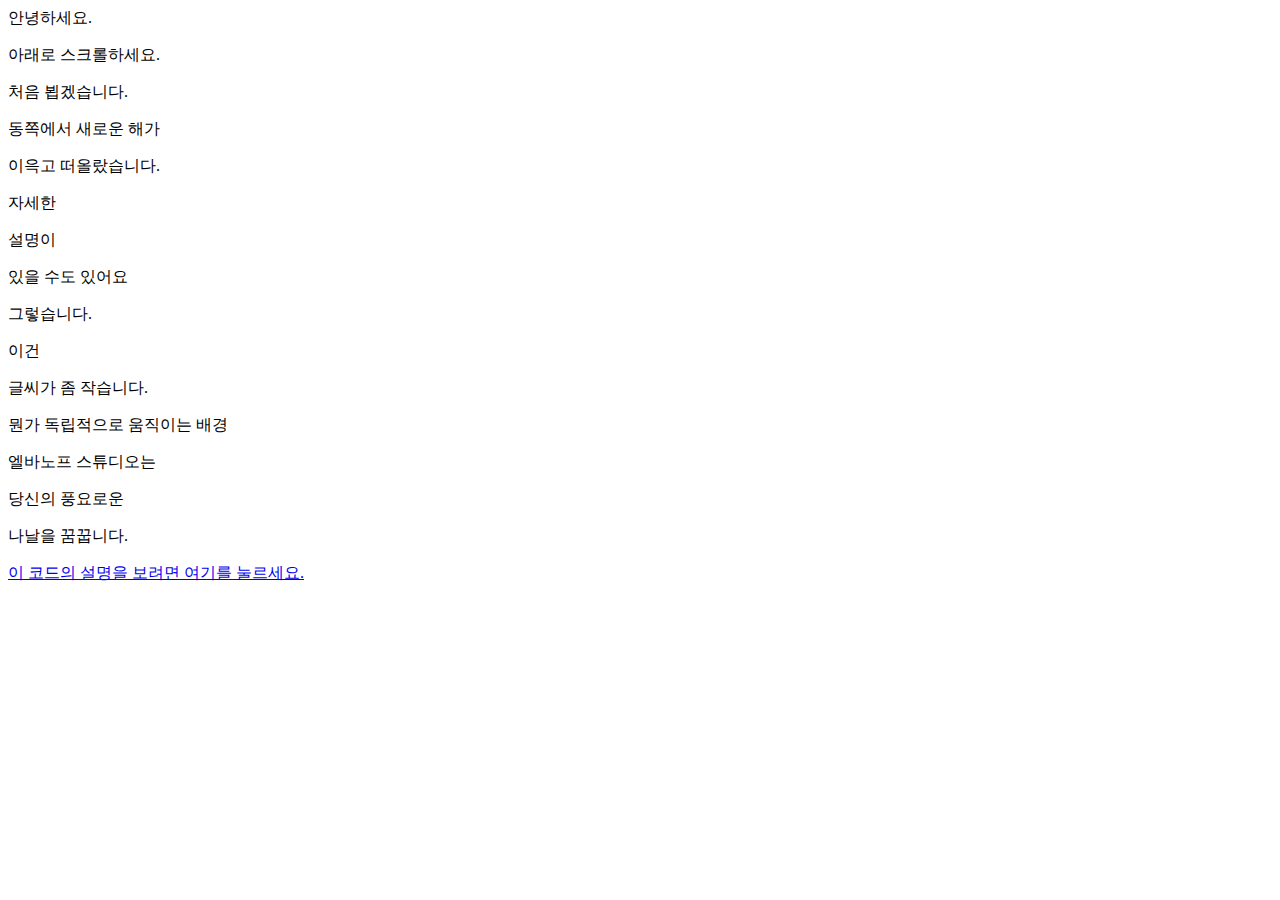
==== index.html @ fb64a360 "Create index.html" ====
<html>

<head>
    <meta charset="utf-8">
    <title>도그풋 메이</title>  
</head>

<body>
  <script type="text/javascript" src="script.js"></script>
  <div id="app">
    <main class="sticky-container" ref="sticky-container">
      <div class="sticky">
        <div class="slide-container">
          <div class="slide" ref="sl1">
            <div class="slide-big-text">
              <p>안녕하세요.</p>
            </div>
          </div>
          <div class="scdown" ref="scdown">
            <div class="scdown-text">
              아래로 스크롤하세요.
            </div>
          </div>
          <div class="slide" ref="sl2">
            <div class="slide-big-text">
              <p>처음 뵙겠습니다.</p>
            </div>
          </div>
          <div class="slide sl3" ref="sl3">
            <div class="slide-big-text">
              <p>
                동쪽에서 새로운 해가
              </p>
              <p>이윽고 떠올랐습니다.</p>
            </div>
          </div>
          <div class="slide slide-left sl4" ref="sl4">
            <div class="sl4-content">
              <div class="slide-big-text" ref="sl4-big">
                <p ref="sl4-big-1">자세한</p>
                <p ref="sl4-big-2">설명이</p>
                <p ref="sl4-big-3">있을 수도 있어요</p>
              </div>
              <div class="slide-small-text">
                <p>
                  그렇습니다.
                </p>
                <p>
                  이건
                </p>
                <p>
                  글씨가 좀 작습니다.
                </p>
              </div>
            </div>
          </div>
          <div class="wave" ref="wave">
            뭔가 독립적으로 움직이는 배경
          </div>

          <div class="slide slide-left sl5" ref="sl5">
            <div class="slide-big-text">
              <p>엘바노프 스튜디오는</p>
              <p>당신의 풍요로운</p>
              <p>나날을 꿈꿉니다.</p>
            </div>
            <div class="go-surf-wrapper">
              <a href="https://elvanov.com/2195" target="_blank">이 코드의 설명을 보려면 여기를 눌르세요.</a>
            </div>
          </div>
        </div>
      </div>
    </main>

  </div>
</body>

</html>
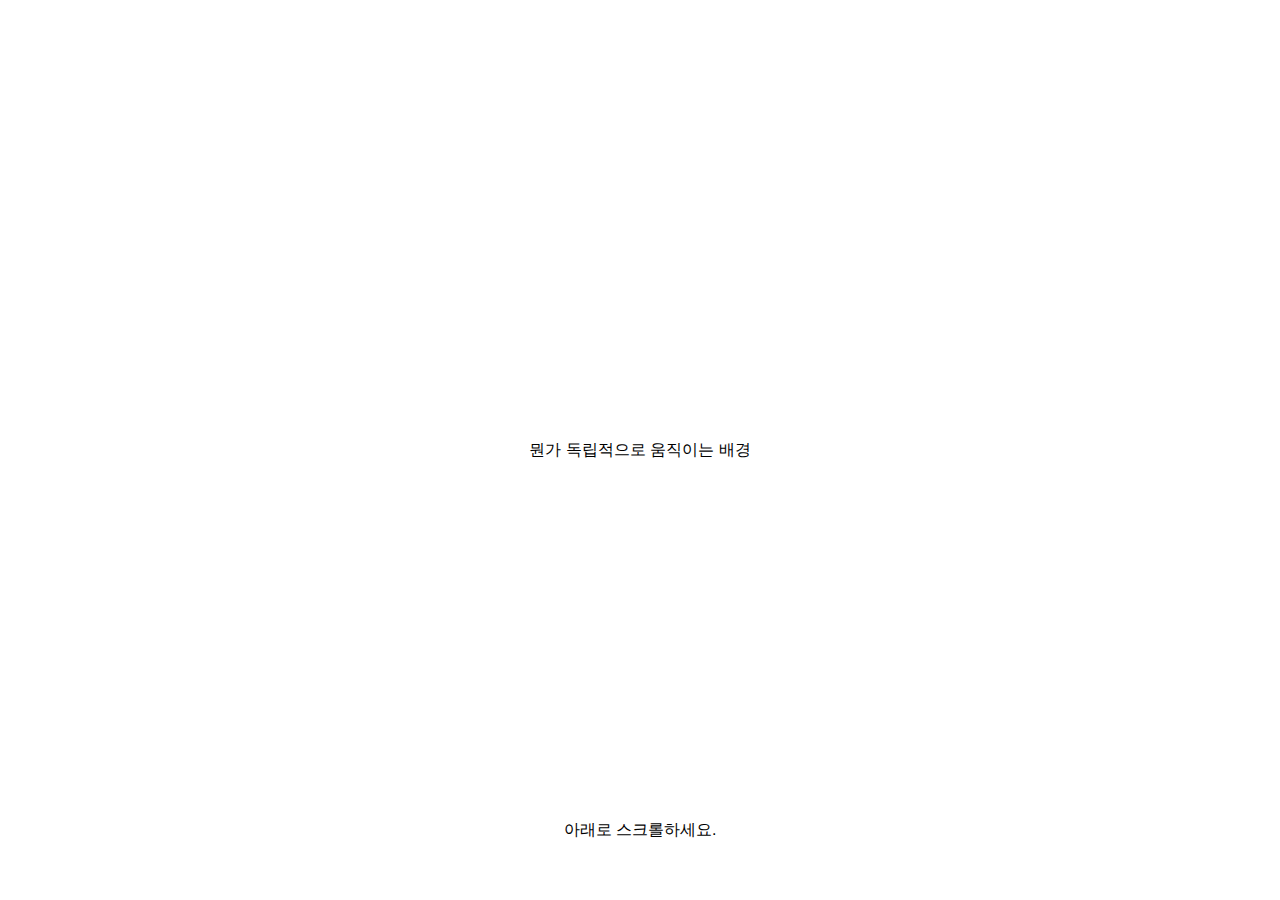
==== commit ac993be2: "Update index.html" ====
--- a/index.html
+++ b/index.html
@@ -3,6 +3,7 @@
 <head>
     <meta charset="utf-8">
     <title>도그풋 메이</title>  
+    <link href="style.css" rel="stylesheet">
 </head>
 
 <body>
--- a/style.css
+++ b/style.css
@@ -0,0 +1,72 @@
+body {
+  padding: 0;
+  margin: 0;
+}
+
+#app {
+  font-family: Avenir, Helvetica, Arial, sans-serif;
+  text-align: center;
+}
+
+
+.c2 {
+  height: 400px;
+}
+
+.sticky {
+  position: sticky;
+  top: 0;
+  width: 100%;
+  height: 100vh;
+}
+
+.slide-container {
+  position: relative;
+  display: flex;
+  align-items: center;
+  justify-content: center;
+  width: 100%;
+  height: 100%;
+}
+.slide {
+  position: absolute;
+  display: none;
+  z-index: 0;
+}
+.slide.enabled {
+  display: block;
+}
+
+.slide-big-text p {
+  margin: 0;
+  font-size: 45px;
+  font-weight: bold;
+  line-height: 1.35;
+  letter-spacing: -1.5px;
+  word-spacing: 1.5px;
+  text-align: center;
+}
+
+
+.slide-small-text {
+  margin-top: 20px;
+  margin-left: 5px;
+}
+
+.slide-small-text p {
+  font-size: 18px;
+  margin: 0;
+}
+
+.scdown {
+  position: absolute;
+  padding: 30px 0;
+  width: 100%;
+  height: 50px;
+  text-align: center;
+  bottom: 0px;
+}
+
+// .scdown-text {
+//   transform: translate(0, 20vh); 
+// }
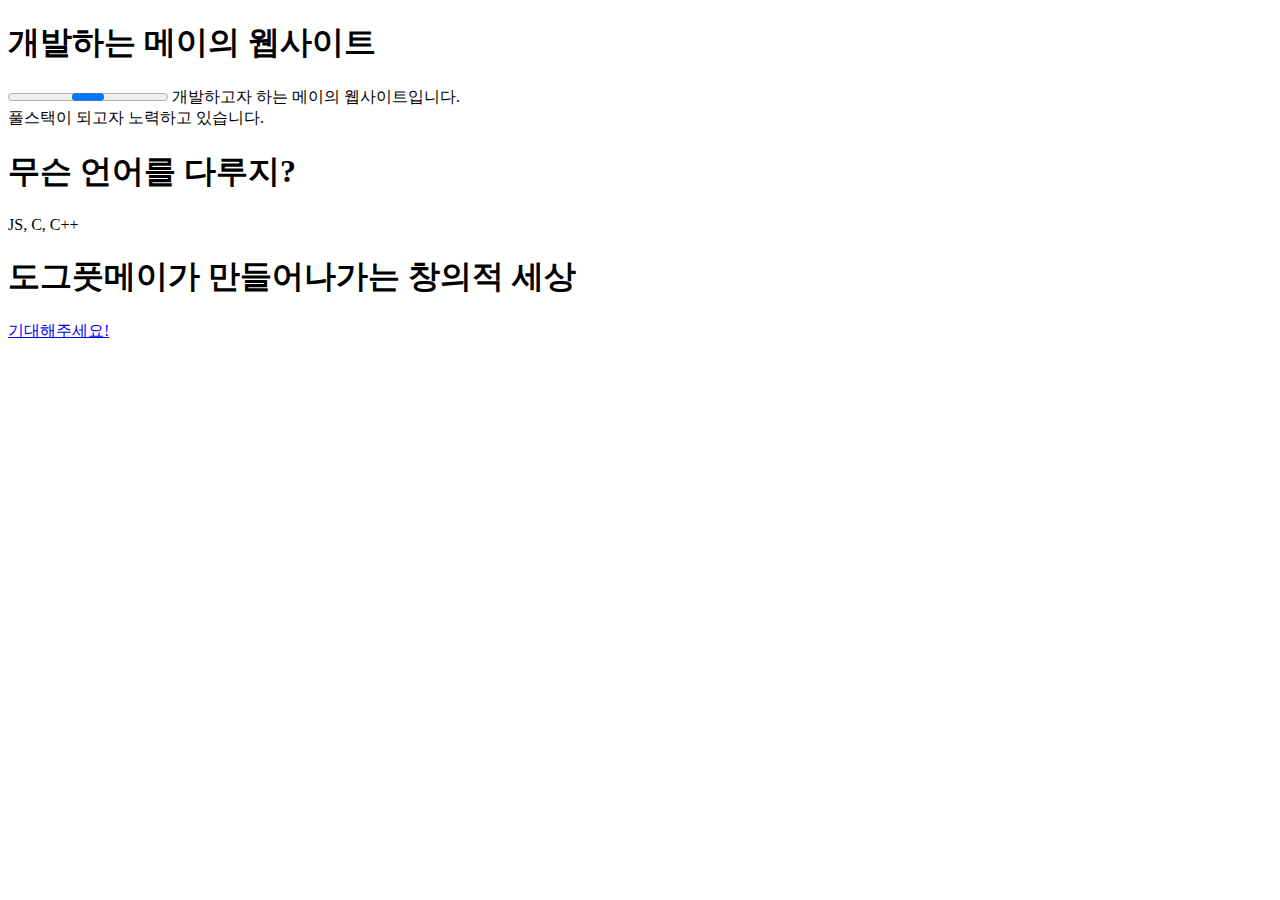
==== commit fd2232d1: "Update index.html" ====
--- a/index.html
+++ b/index.html
@@ -1,79 +1,35 @@
-<html>
+<!DOCTYPE html>
+<html lang="ko">
+<head>
+    <meta charset="UTF-8">
+    <meta http-equiv="X-UA-Compatible" content="IE=edge">
+    <meta name="viewport" content="width=device-width, initial-scale=1.0">
+    <title>Document</title>
+    <style>
+        @font-face {
+          font-family: 'ANB';
+          font-style: Bold;
+          font-weight: Bold;
+          src: url('ANB.eot'),
+               url('ANB.woff') format('woff'), 
+               url('ANB.woff2') format('woff2'),       
+               url('ANB.ttf')  format('truetype'); 
 
-<head>
-    <meta charset="utf-8">
-    <title>도그풋 메이</title>  
-    <link href="style.css" rel="stylesheet">
+         }
+
+         * {
+             font-family: 'ANB';
+         }
+    </style>
 </head>
-
 <body>
-  <script type="text/javascript" src="script.js"></script>
-  <div id="app">
-    <main class="sticky-container" ref="sticky-container">
-      <div class="sticky">
-        <div class="slide-container">
-          <div class="slide" ref="sl1">
-            <div class="slide-big-text">
-              <p>안녕하세요.</p>
-            </div>
-          </div>
-          <div class="scdown" ref="scdown">
-            <div class="scdown-text">
-              아래로 스크롤하세요.
-            </div>
-          </div>
-          <div class="slide" ref="sl2">
-            <div class="slide-big-text">
-              <p>처음 뵙겠습니다.</p>
-            </div>
-          </div>
-          <div class="slide sl3" ref="sl3">
-            <div class="slide-big-text">
-              <p>
-                동쪽에서 새로운 해가
-              </p>
-              <p>이윽고 떠올랐습니다.</p>
-            </div>
-          </div>
-          <div class="slide slide-left sl4" ref="sl4">
-            <div class="sl4-content">
-              <div class="slide-big-text" ref="sl4-big">
-                <p ref="sl4-big-1">자세한</p>
-                <p ref="sl4-big-2">설명이</p>
-                <p ref="sl4-big-3">있을 수도 있어요</p>
-              </div>
-              <div class="slide-small-text">
-                <p>
-                  그렇습니다.
-                </p>
-                <p>
-                  이건
-                </p>
-                <p>
-                  글씨가 좀 작습니다.
-                </p>
-              </div>
-            </div>
-          </div>
-          <div class="wave" ref="wave">
-            뭔가 독립적으로 움직이는 배경
-          </div>
-
-          <div class="slide slide-left sl5" ref="sl5">
-            <div class="slide-big-text">
-              <p>엘바노프 스튜디오는</p>
-              <p>당신의 풍요로운</p>
-              <p>나날을 꿈꿉니다.</p>
-            </div>
-            <div class="go-surf-wrapper">
-              <a href="https://elvanov.com/2195" target="_blank">이 코드의 설명을 보려면 여기를 눌르세요.</a>
-            </div>
-          </div>
-        </div>
-      </div>
-    </main>
-
-  </div>
+    <h1>개발하는 메이의 웹사이트</h1>
+    <progress></progress>
+    개발하고자 하는 메이의 웹사이트입니다.<br>
+    풀스택이 되고자 노력하고 있습니다.
+    <h1>무슨 언어를 다루지?</h1>
+    JS, C, C++
+    <h1>도그풋메이가 만들어나가는 창의적 세상</h1>
+    <a href="https://velog.io/@dogfootmay">기대해주세요!</a>
 </body>
-
 </html>
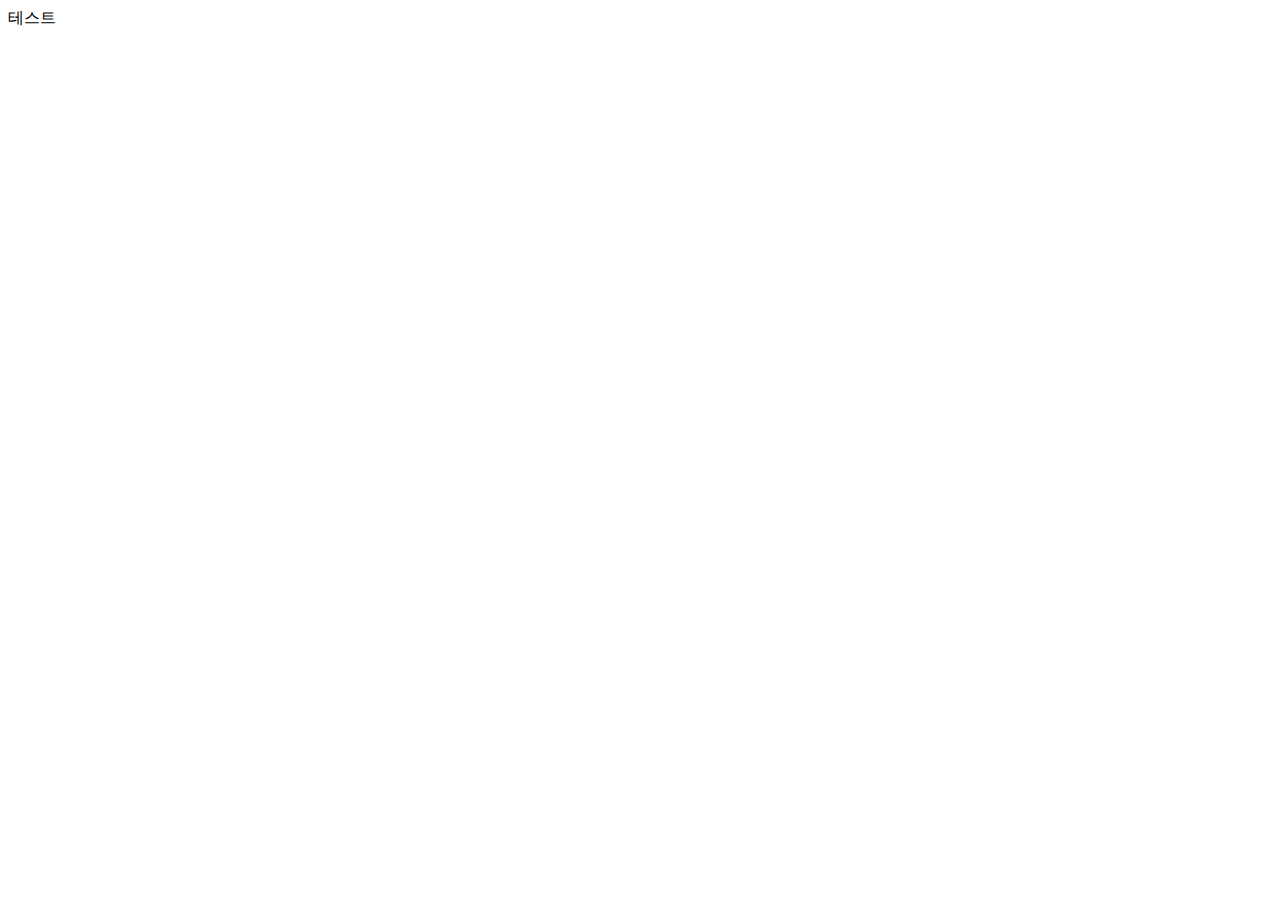
==== commit e7c013af: "Update index.html" ====
--- a/index.html
+++ b/index.html
@@ -7,29 +7,19 @@
     <title>Document</title>
     <style>
         @font-face {
-          font-family: 'ANB';
+          font-family: 'Pretendard';
           font-style: Bold;
           font-weight: Bold;
-          src: url('ANB.eot'),
-               url('ANB.woff') format('woff'), 
-               url('ANB.woff2') format('woff2'),       
-               url('ANB.ttf')  format('truetype'); 
-
+          src: url('./font/pt.woff') format('woff'), 
+               url('./font/pt.woff2') format('woff2'),       
          }
 
          * {
-             font-family: 'ANB';
+             font-family: 'Pretendard';
          }
     </style>
 </head>
 <body>
-    <h1>개발하는 메이의 웹사이트</h1>
-    <progress></progress>
-    개발하고자 하는 메이의 웹사이트입니다.<br>
-    풀스택이 되고자 노력하고 있습니다.
-    <h1>무슨 언어를 다루지?</h1>
-    JS, C, C++
-    <h1>도그풋메이가 만들어나가는 창의적 세상</h1>
-    <a href="https://velog.io/@dogfootmay">기대해주세요!</a>
+    테스트
 </body>
 </html>
